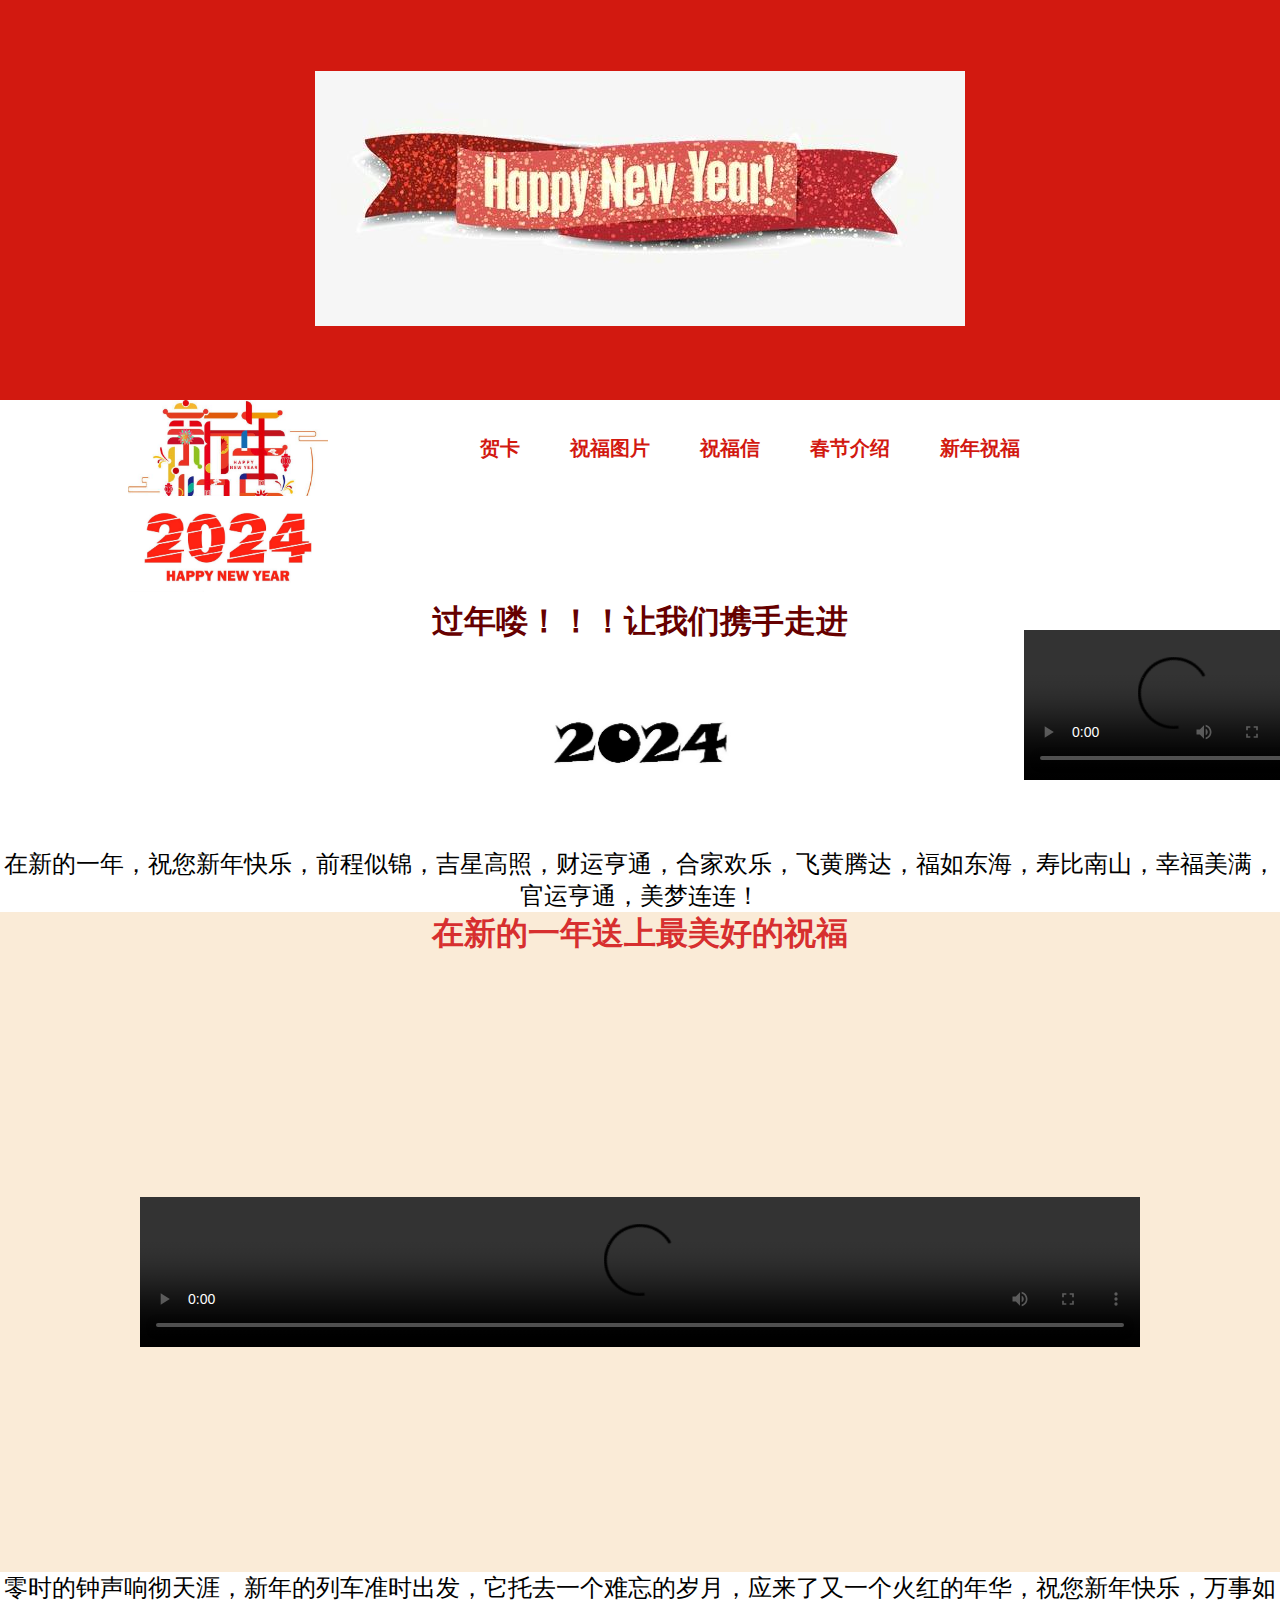
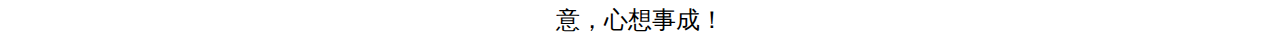
==== index.html @ b16e5bb4 "Add files via upload" ====
<!DOCTYPE html>
<html>
	<head>
		<meta charset="utf-8">
		<title>新年快乐！</title>
		<link rel="stylesheet" href="css.css" type="text/css">
	</head>
	<body>
		<div class="a">
			<img src="img/5.jpeg" alt="">
		</div>
		<div class="">
			
		</div>
		<div class="b">
			<div class="c">
				<div class="d">
					<img src="img/1.jpeg" alt="">
				</div>
				<div class="e">
					<ul>
						<nav>
						    <li><a href="zhufu1.html" type="" >贺卡</a></li>
							<li><a href="https://sunanqingcheng.github.io/sunanqingche.github.io/">祝福图片</a></li>
							<li><a href="zhufuxin.html">祝福信</a></li>
							<li><a href="cjyl.html">春节介绍</a></li>
							<li><a href="zhufu.html">新年祝福</a></li>
						</nav>
					</ul>
				</div>
				<div class="d">
					<img src="img/2.jpeg" alt="">
				</div>
				
			</div>
		</div>
        <div class="f">
			<video controls="" autoplay="" name="media"><source src="http://m10.music.126.net/20240109232203/812c9d4a16dfabfacb4529d0b6720097/ymusic/obj/w5zDlMODwrDDiGjCn8Ky/14054889502/faaa/3e8d/1799/0b9bbfd3320bb9122c545b18d43afe28.mp3" type="audio/mpeg"></video>
			
		</div>
		<div class="g">
			<h1>过年喽！！！让我们携手走进</h1>
            <div class="g1"><img src="img/3.jpg" alt=""></div>
            <p>在新的一年，祝您新年快乐，前程似锦，吉星高照，财运亨通，合家欢乐，飞黄腾达，福如东海，寿比南山，幸福美满，官运亨通，美梦连连！</p >
			<div class="g3"><h1>在新的一年送上最美好的祝福</h1></div>
			<div class="g2">
			     <video src="img/sp1.mp4"    controls="controls"></video>
			</div>
			<p>零时的钟声响彻天涯，新年的列车准时出发，它托去一个难忘的岁月，应来了又一个火红的年华，祝您新年快乐，万事如意，心想事成！</p >
		</div>
    
	</body>
</html>
---- css.css ----
* {
	margin: 0;
	padding: 0;
}
.a{
	width: 20000px;
	height: 400px;	
	display: table-cell;
	vertical-align: middle;
	text-align: center;	
	background-color: #D21910;
}
.b{
	
	width: 100%;
	height: 200px;

}
.c{
	width: 80%;
	height: 98px;
	margin: 0 auto;
	
	
}
.d{
	float: left;
	height: 96px;
	line-break: 96px;
	
	
}
.d img{
	width: 200px;
	vertical-align: middle;
}
.e{
	float: left;
	margin-left: 10%;
	margin-right: 10%;
	height: 96px;
	
}
.e ul{
	line-height: 96px;
	list-style: none;
}
.e ul li{
	float: left;
	margin-left: 50px;
}
.e ul li:hover{
	text-decoration: none;
}
.e ul li a{
	text-decoration: none;
	color: #D21910;
	font-size: 20px;
	font-weight: 900;
}

.f{
	position: fixed;

	top: 70%;
	left: 80%;

}

.g{
	width: 100%;
}
.g h1 {
	color: #660000;
	text-align: center;
}
.g p {
	font-size: 24px;
	text-align: center;
}
.g img {
	width: 200px;
	height: 200px;
	text-align: center;
}
.g1{
	width: 20000px;
	height: 100px;	
	display: table-cell;
	vertical-align: middle;
	text-align: center;	

}
.g2{
	width: 100%;
	height: 600px;
	display: flex;
	justify-content: center;
	align-items: center;
	background-color: antiquewhite;
}
.g2 video{
	width: 1000px;
	
}
.g3 {
	width: 100%;
	height: 60px;
	background-color: antiquewhite;
}
.g3 h1{
	color: #d72f2f;
	text-align: center;
}
nav a:hover,
nav a.active{
    line-height: 70px;
    border-bottom: 2px solid #d45170;
}
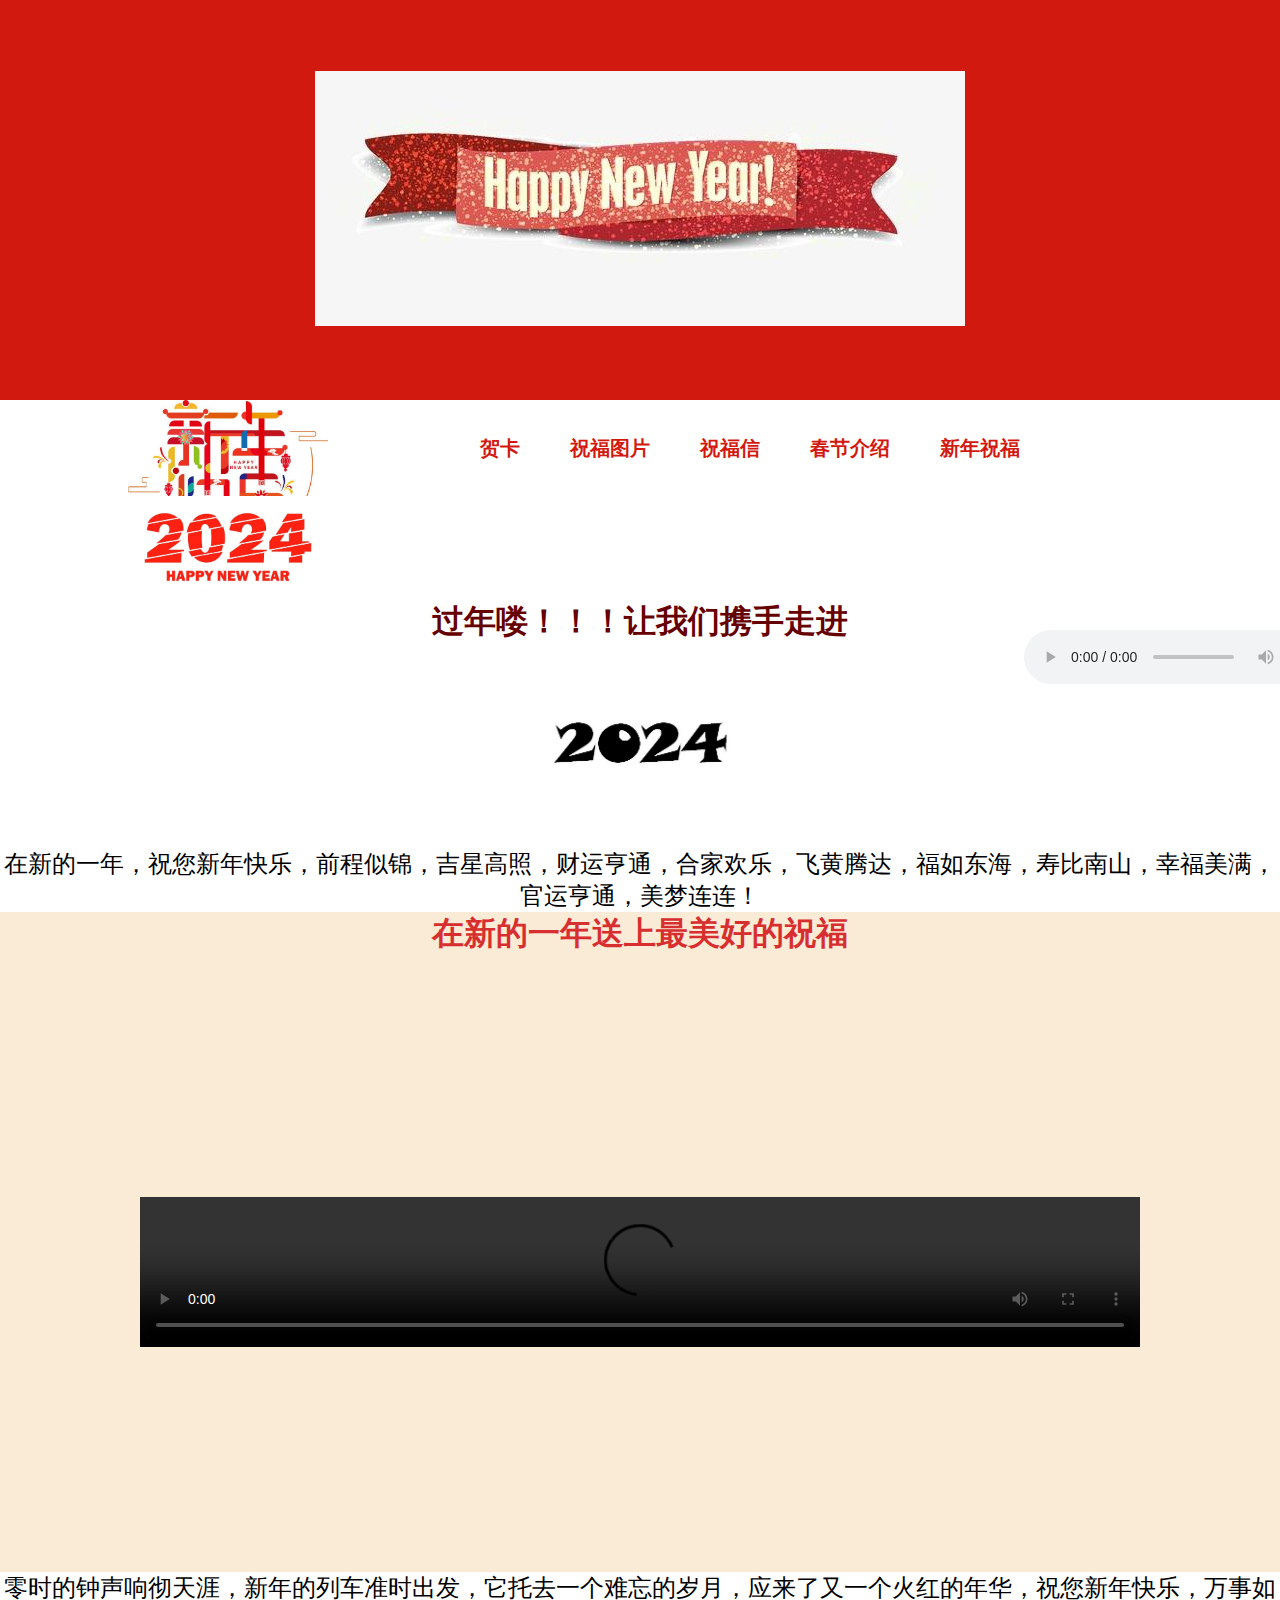
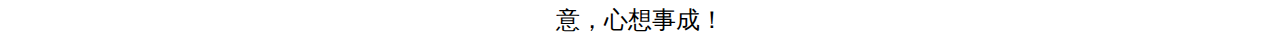
==== commit ea800ab5: "Add files via upload" ====
--- a/index.html
+++ b/index.html
@@ -35,8 +35,8 @@
 			</div>
 		</div>
         <div class="f">
-			<video controls="" autoplay="" name="media"><source src="http://m10.music.126.net/20240109232203/812c9d4a16dfabfacb4529d0b6720097/ymusic/obj/w5zDlMODwrDDiGjCn8Ky/14054889502/faaa/3e8d/1799/0b9bbfd3320bb9122c545b18d43afe28.mp3" type="audio/mpeg"></video>
-			
+			<!-- <video controls="" autoplay="" name="media"><source src="http://m10.music.126.net/20240109232203/812c9d4a16dfabfacb4529d0b6720097/ymusic/obj/w5zDlMODwrDDiGjCn8Ky/14054889502/faaa/3e8d/1799/0b9bbfd3320bb9122c545b18d43afe28.mp3" type="audio/mpeg"></video> -->
+			<audio src="img/牛肉酱大魔王 - 接个吻，开一枪、火鸡、吕口口、lambert、杨胖雨《春风十里报新年》.mp3" controls> </audio>
 		</div>
 		<div class="g">
 			<h1>过年喽！！！让我们携手走进</h1>
--- a/css.css
+++ b/css.css
@@ -60,11 +60,11 @@
 }
 
 .f{
+
 	position: fixed;
-
 	top: 70%;
 	left: 80%;
-
+  
 }
 
 .g{
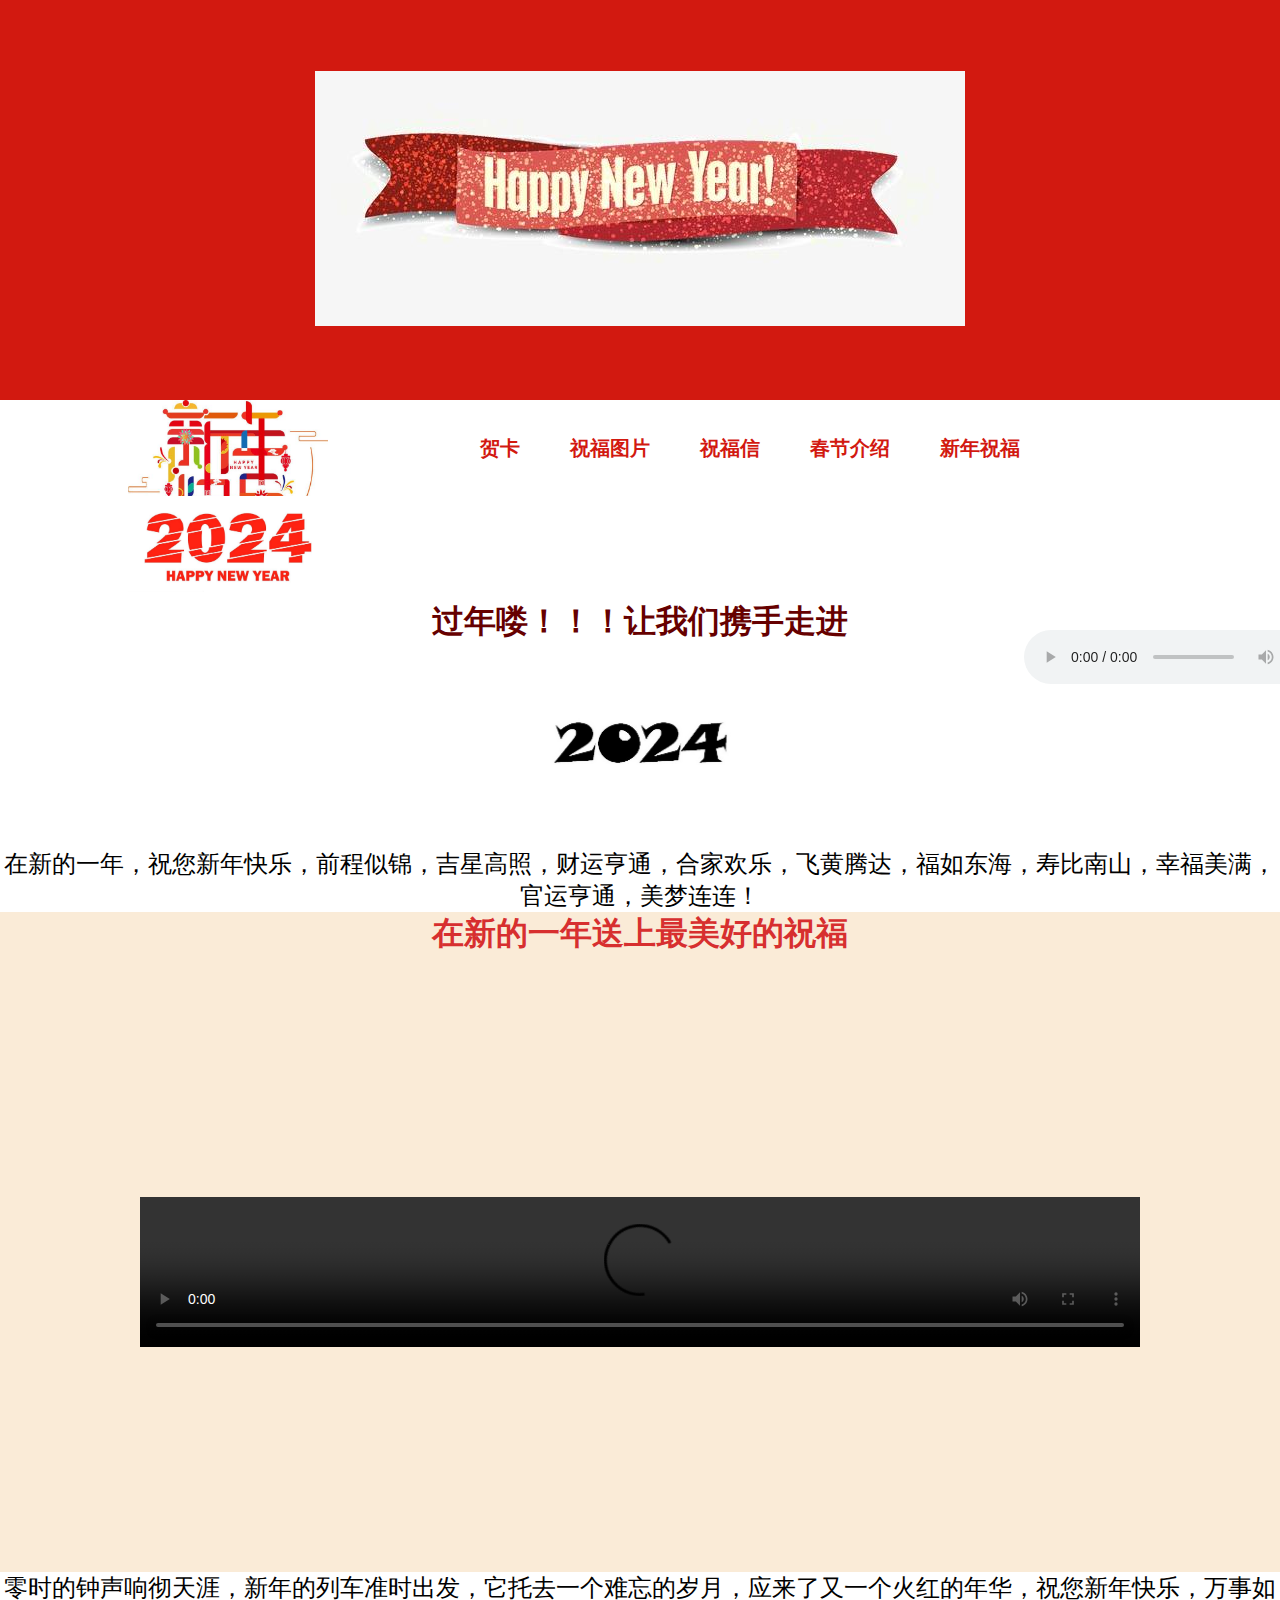
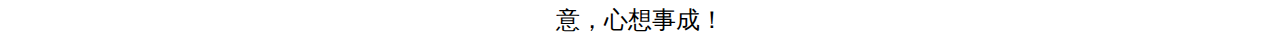
==== commit 955e1dda: "Update index.html" ====
--- a/index.html
+++ b/index.html
@@ -36,7 +36,7 @@
 		</div>
         <div class="f">
 			<!-- <video controls="" autoplay="" name="media"><source src="http://m10.music.126.net/20240109232203/812c9d4a16dfabfacb4529d0b6720097/ymusic/obj/w5zDlMODwrDDiGjCn8Ky/14054889502/faaa/3e8d/1799/0b9bbfd3320bb9122c545b18d43afe28.mp3" type="audio/mpeg"></video> -->
-			<audio src="img/牛肉酱大魔王 - 接个吻，开一枪、火鸡、吕口口、lambert、杨胖雨《春风十里报新年》.mp3" controls> </audio>
+			<audio src="牛肉酱大魔王 - 接个吻，开一枪、火鸡、吕口口、lambert、杨胖雨《春风十里报新年》.mp3" controls> </audio>
 		</div>
 		<div class="g">
 			<h1>过年喽！！！让我们携手走进</h1>
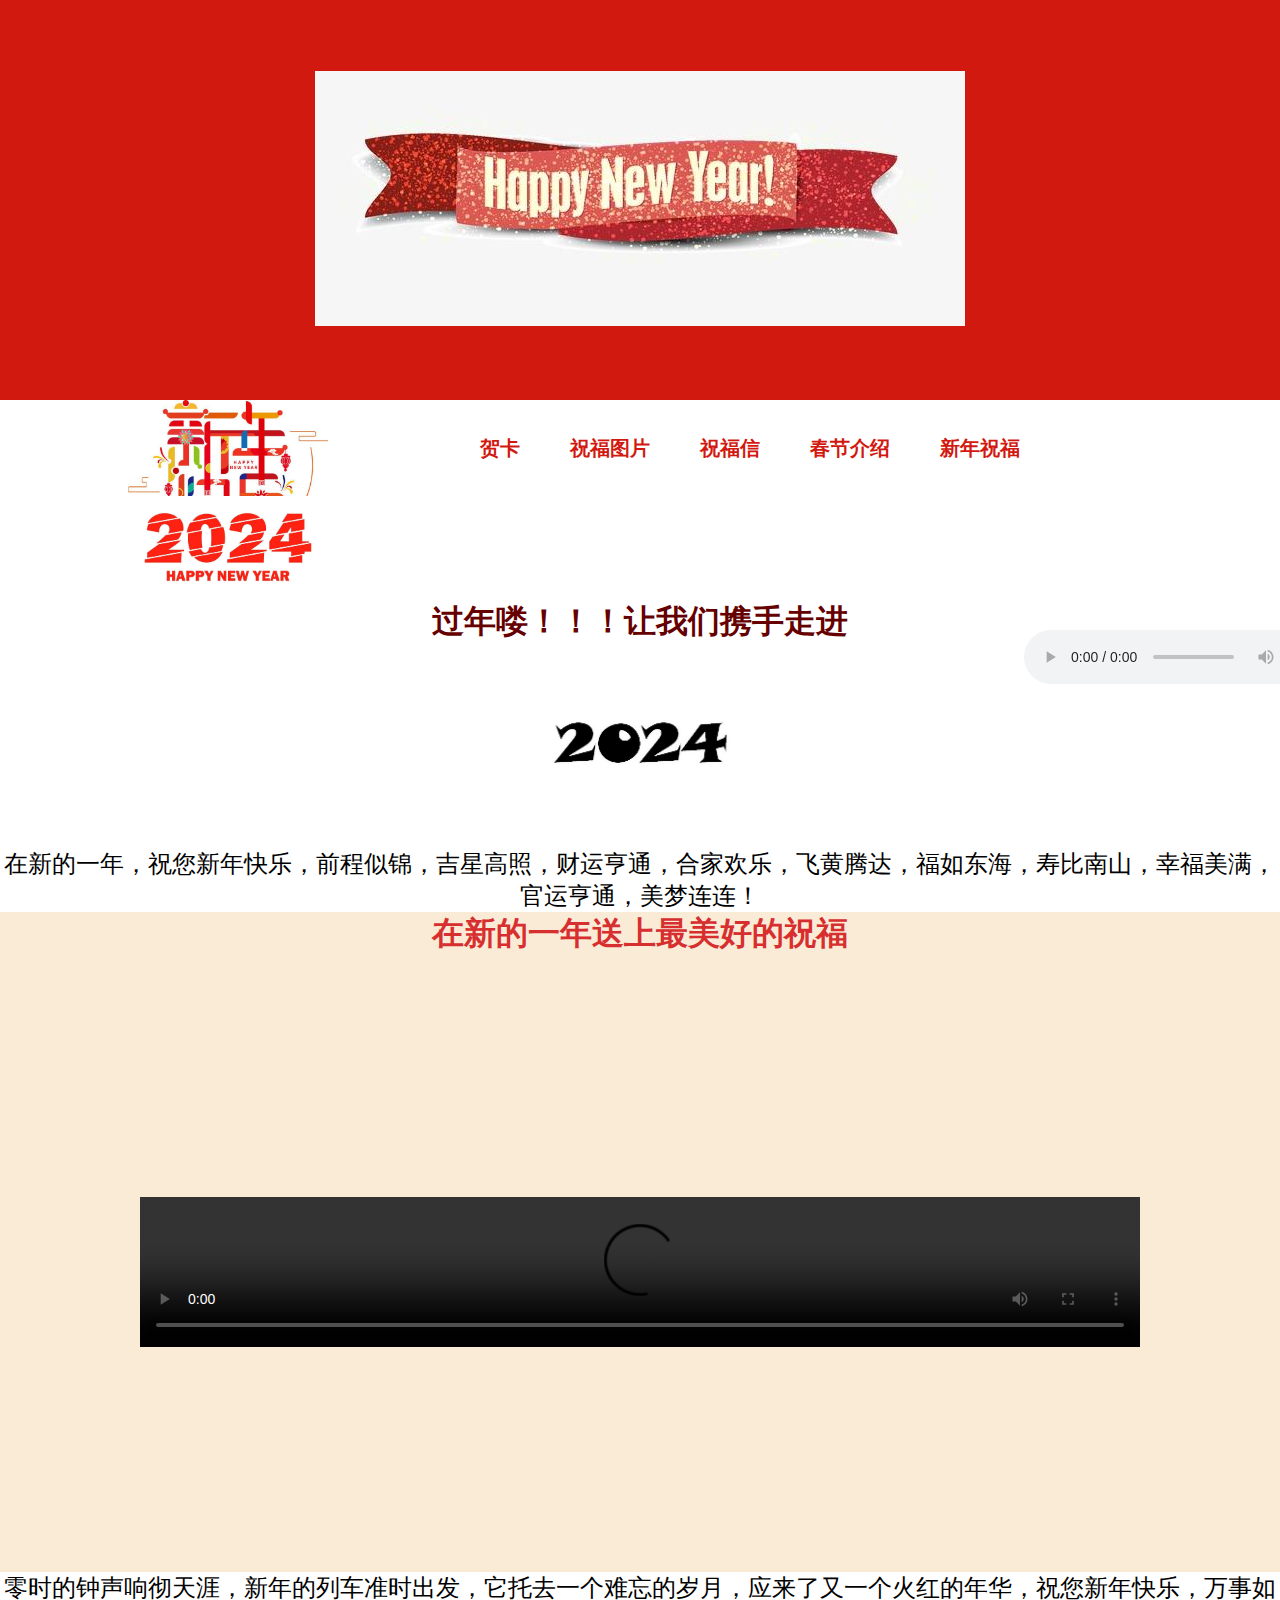
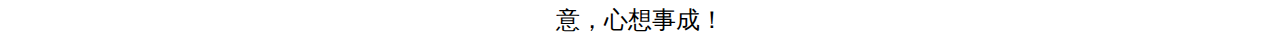
==== commit 8b81c504: "Add files via upload" ====
--- a/index.html
+++ b/index.html
@@ -35,7 +35,6 @@
 			</div>
 		</div>
         <div class="f">
-			<!-- <video controls="" autoplay="" name="media"><source src="http://m10.music.126.net/20240109232203/812c9d4a16dfabfacb4529d0b6720097/ymusic/obj/w5zDlMODwrDDiGjCn8Ky/14054889502/faaa/3e8d/1799/0b9bbfd3320bb9122c545b18d43afe28.mp3" type="audio/mpeg"></video> -->
 			<audio src="牛肉酱大魔王 - 接个吻，开一枪、火鸡、吕口口、lambert、杨胖雨《春风十里报新年》.mp3" controls> </audio>
 		</div>
 		<div class="g">
